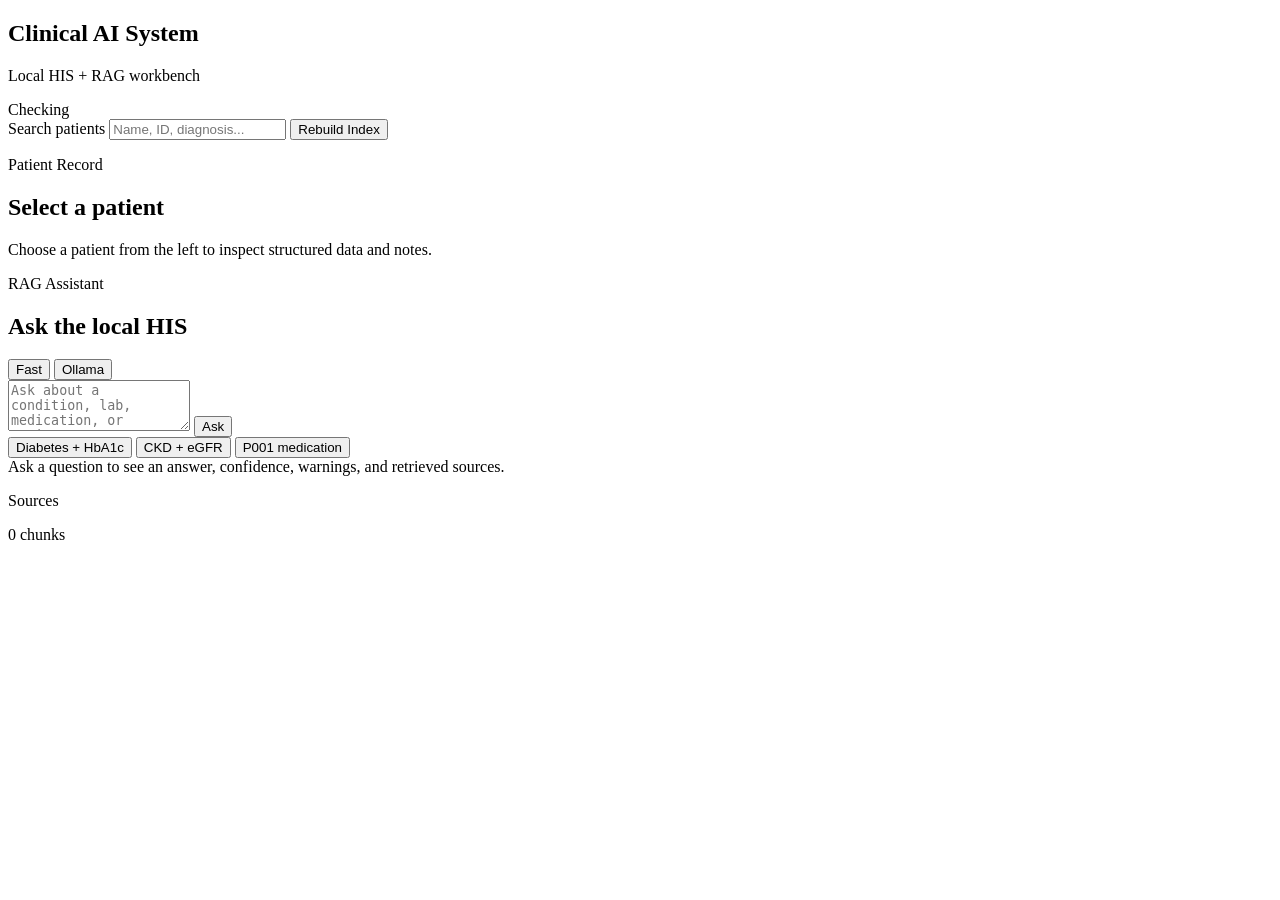
==== app/static/index.html @ fdd6dfbd "Initial clinical AI prototype baseline" ====
<!doctype html>
<html lang="en">
  <head>
    <meta charset="utf-8" />
    <meta name="viewport" content="width=device-width, initial-scale=1" />
    <title>Clinical AI System</title>
    <link rel="stylesheet" href="/static/styles.css" />
  </head>
  <body>
    <div class="app-shell">
      <aside class="sidebar">
        <div class="brand">
          <div>
            <h1>Clinical AI System</h1>
            <p>Local HIS + RAG workbench</p>
          </div>
          <span id="healthBadge" class="status-pill">Checking</span>
        </div>

        <div class="toolbar">
          <label class="search-box">
            <span>Search patients</span>
            <input id="patientSearch" type="search" placeholder="Name, ID, diagnosis..." />
          </label>
          <button id="rebuildIndexBtn" class="secondary-button" type="button">Rebuild Index</button>
        </div>

        <div id="patientList" class="patient-list" aria-live="polite"></div>
      </aside>

      <main class="workspace">
        <section class="record-panel">
          <div class="panel-header">
            <div>
              <p class="eyebrow">Patient Record</p>
              <h2 id="patientTitle">Select a patient</h2>
            </div>
            <span id="patientMeta" class="muted"></span>
          </div>
          <div id="recordContent" class="record-content empty-state">
            Choose a patient from the left to inspect structured data and notes.
          </div>
        </section>

        <section class="assistant-panel">
          <div class="panel-header">
            <div>
              <p class="eyebrow">RAG Assistant</p>
              <h2>Ask the local HIS</h2>
            </div>
            <div class="mode-toggle" role="group" aria-label="Answer mode">
              <button id="simpleModeBtn" class="mode-button active" type="button">Fast</button>
              <button id="llmModeBtn" class="mode-button" type="button">Ollama</button>
            </div>
          </div>

          <div class="question-row">
            <textarea id="questionInput" rows="3" placeholder="Ask about a condition, lab, medication, or patient ID..."></textarea>
            <button id="askBtn" class="primary-button" type="button">Ask</button>
          </div>

          <div class="quick-prompts">
            <button type="button" data-query="Which patient has diabetes and high HbA1c?">Diabetes + HbA1c</button>
            <button type="button" data-query="Which patient has chronic kidney disease with reduced eGFR?">CKD + eGFR</button>
            <button type="button" data-query="What medication is P001 taking?">P001 medication</button>
          </div>

          <div id="answerBox" class="answer-box empty-state">
            Ask a question to see an answer, confidence, warnings, and retrieved sources.
          </div>

          <div>
            <div class="sources-header">
              <p class="eyebrow">Sources</p>
              <span id="sourceCount" class="muted">0 chunks</span>
            </div>
            <div id="sourcesList" class="sources-list"></div>
          </div>
        </section>
      </main>
    </div>

    <script src="/static/app.js"></script>
  </body>
</html>
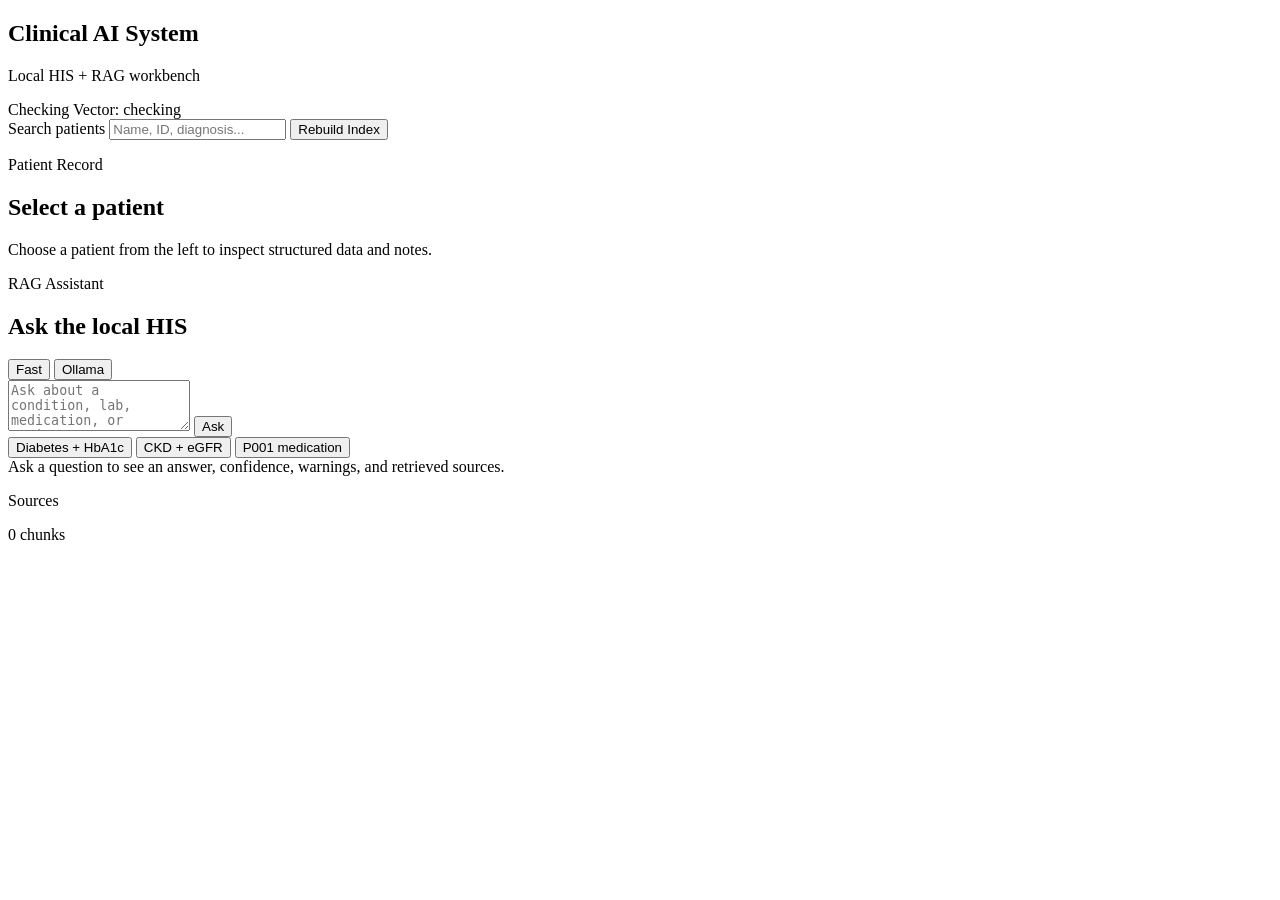
==== commit 2f70e4cb: "Add vector store status visibility" ====
--- a/app/static/index.html
+++ b/app/static/index.html
@@ -14,7 +14,10 @@
             <h1>Clinical AI System</h1>
             <p>Local HIS + RAG workbench</p>
           </div>
-          <span id="healthBadge" class="status-pill">Checking</span>
+          <div class="status-stack">
+            <span id="healthBadge" class="status-pill">Checking</span>
+            <span id="vectorBadge" class="status-pill muted-pill">Vector: checking</span>
+          </div>
         </div>
 
         <div class="toolbar">
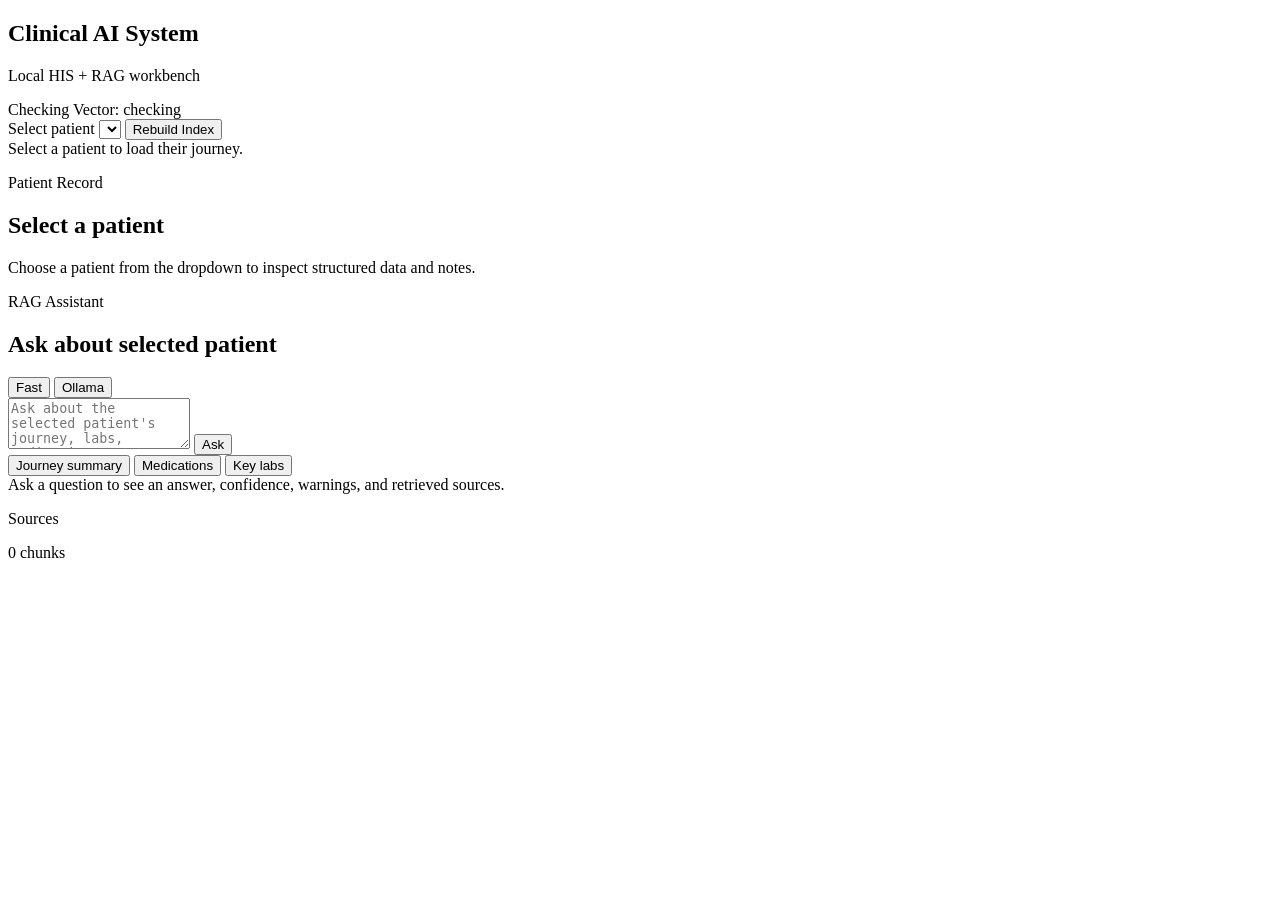
==== commit 79b04d72: "Add patient journey UI and scoped QA" ====
--- a/app/static/index.html
+++ b/app/static/index.html
@@ -22,13 +22,15 @@
 
         <div class="toolbar">
           <label class="search-box">
-            <span>Search patients</span>
-            <input id="patientSearch" type="search" placeholder="Name, ID, diagnosis..." />
+            <span>Select patient</span>
+            <select id="patientSelect"></select>
           </label>
           <button id="rebuildIndexBtn" class="secondary-button" type="button">Rebuild Index</button>
         </div>
 
-        <div id="patientList" class="patient-list" aria-live="polite"></div>
+        <div id="selectedPatientCard" class="patient-summary-card empty-state" aria-live="polite">
+          Select a patient to load their journey.
+        </div>
       </aside>
 
       <main class="workspace">
@@ -41,7 +43,7 @@
             <span id="patientMeta" class="muted"></span>
           </div>
           <div id="recordContent" class="record-content empty-state">
-            Choose a patient from the left to inspect structured data and notes.
+            Choose a patient from the dropdown to inspect structured data and notes.
           </div>
         </section>
 
@@ -49,7 +51,7 @@
           <div class="panel-header">
             <div>
               <p class="eyebrow">RAG Assistant</p>
-              <h2>Ask the local HIS</h2>
+              <h2>Ask about selected patient</h2>
             </div>
             <div class="mode-toggle" role="group" aria-label="Answer mode">
               <button id="simpleModeBtn" class="mode-button active" type="button">Fast</button>
@@ -58,14 +60,14 @@
           </div>
 
           <div class="question-row">
-            <textarea id="questionInput" rows="3" placeholder="Ask about a condition, lab, medication, or patient ID..."></textarea>
+            <textarea id="questionInput" rows="3" placeholder="Ask about the selected patient's journey, labs, medications, or notes..."></textarea>
             <button id="askBtn" class="primary-button" type="button">Ask</button>
           </div>
 
           <div class="quick-prompts">
-            <button type="button" data-query="Which patient has diabetes and high HbA1c?">Diabetes + HbA1c</button>
-            <button type="button" data-query="Which patient has chronic kidney disease with reduced eGFR?">CKD + eGFR</button>
-            <button type="button" data-query="What medication is P001 taking?">P001 medication</button>
+            <button type="button" data-query="Summarize this patient's clinical journey.">Journey summary</button>
+            <button type="button" data-query="What medications is this patient taking?">Medications</button>
+            <button type="button" data-query="What are the key lab findings?">Key labs</button>
           </div>
 
           <div id="answerBox" class="answer-box empty-state">
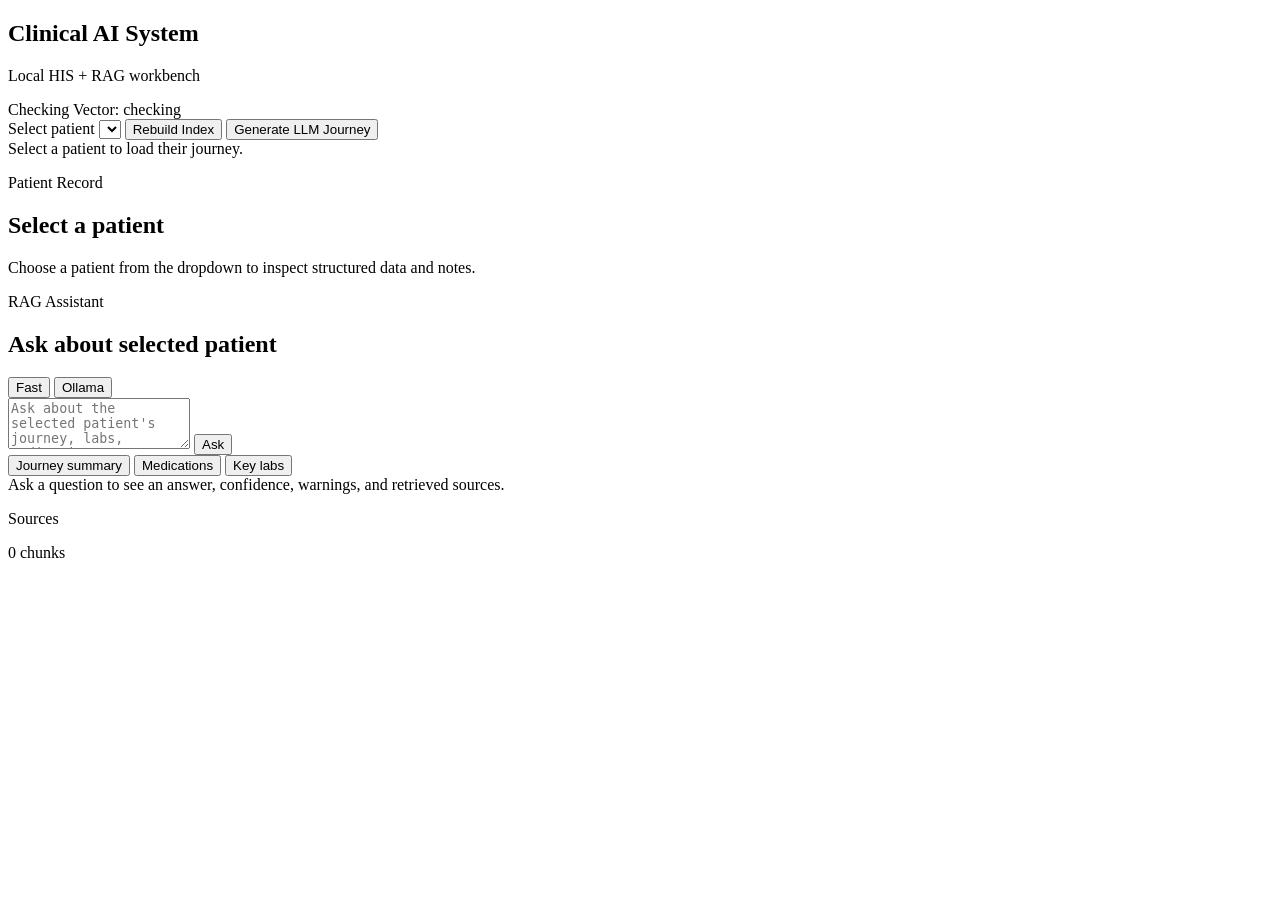
==== commit 0cb92618: "Add LLM patient journey generation" ====
--- a/app/static/index.html
+++ b/app/static/index.html
@@ -26,6 +26,7 @@
             <select id="patientSelect"></select>
           </label>
           <button id="rebuildIndexBtn" class="secondary-button" type="button">Rebuild Index</button>
+          <button id="generateJourneyBtn" class="secondary-button" type="button">Generate LLM Journey</button>
         </div>
 
         <div id="selectedPatientCard" class="patient-summary-card empty-state" aria-live="polite">
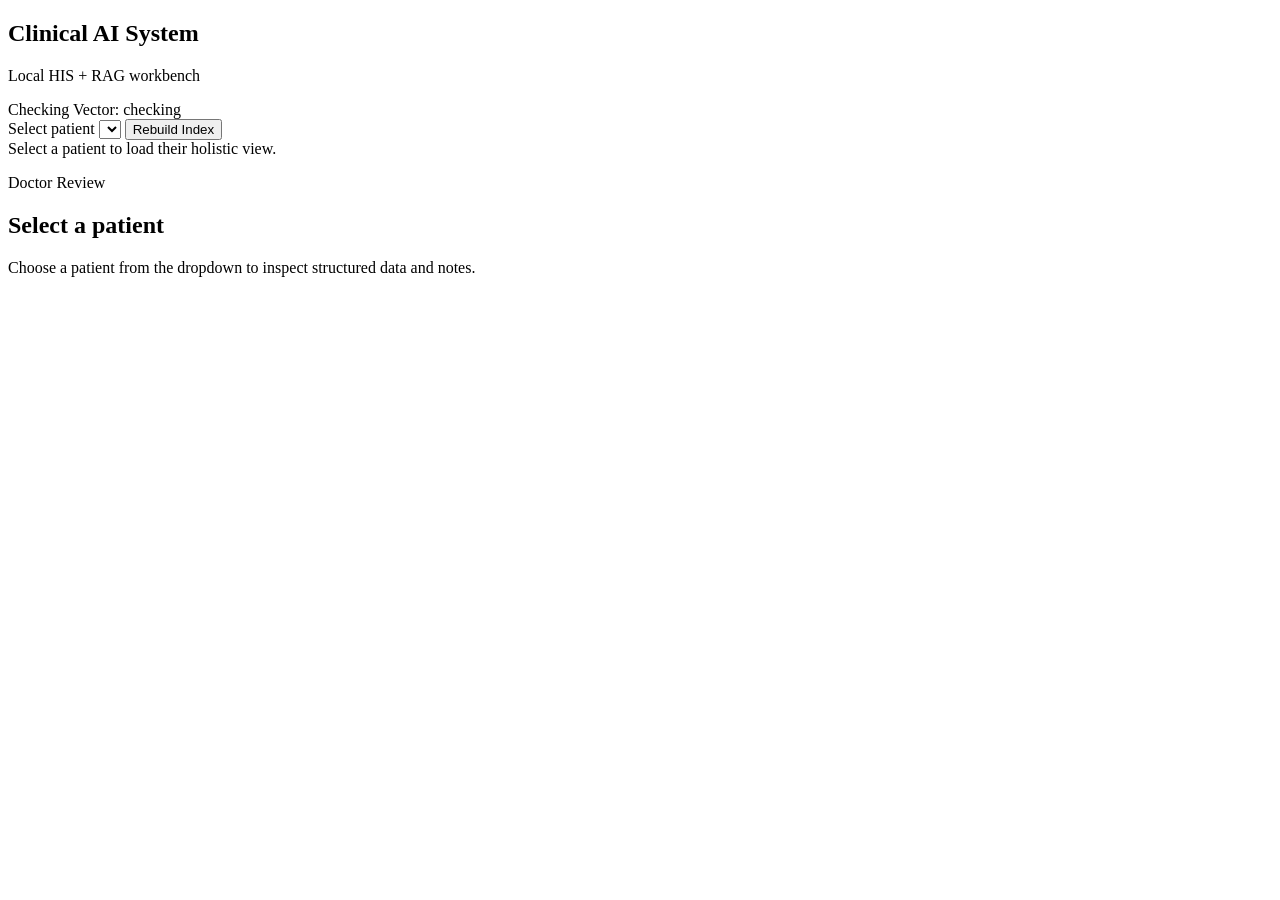
==== commit 1e3d14f8: "Focus UI on precomputed patient holistic view" ====
--- a/app/static/index.html
+++ b/app/static/index.html
@@ -26,11 +26,10 @@
             <select id="patientSelect"></select>
           </label>
           <button id="rebuildIndexBtn" class="secondary-button" type="button">Rebuild Index</button>
-          <button id="generateJourneyBtn" class="secondary-button" type="button">Generate LLM Journey</button>
         </div>
 
         <div id="selectedPatientCard" class="patient-summary-card empty-state" aria-live="polite">
-          Select a patient to load their journey.
+          Select a patient to load their holistic view.
         </div>
       </aside>
 
@@ -38,7 +37,7 @@
         <section class="record-panel">
           <div class="panel-header">
             <div>
-              <p class="eyebrow">Patient Record</p>
+              <p class="eyebrow">Doctor Review</p>
               <h2 id="patientTitle">Select a patient</h2>
             </div>
             <span id="patientMeta" class="muted"></span>
@@ -47,42 +46,6 @@
             Choose a patient from the dropdown to inspect structured data and notes.
           </div>
         </section>
-
-        <section class="assistant-panel">
-          <div class="panel-header">
-            <div>
-              <p class="eyebrow">RAG Assistant</p>
-              <h2>Ask about selected patient</h2>
-            </div>
-            <div class="mode-toggle" role="group" aria-label="Answer mode">
-              <button id="simpleModeBtn" class="mode-button active" type="button">Fast</button>
-              <button id="llmModeBtn" class="mode-button" type="button">Ollama</button>
-            </div>
-          </div>
-
-          <div class="question-row">
-            <textarea id="questionInput" rows="3" placeholder="Ask about the selected patient's journey, labs, medications, or notes..."></textarea>
-            <button id="askBtn" class="primary-button" type="button">Ask</button>
-          </div>
-
-          <div class="quick-prompts">
-            <button type="button" data-query="Summarize this patient's clinical journey.">Journey summary</button>
-            <button type="button" data-query="What medications is this patient taking?">Medications</button>
-            <button type="button" data-query="What are the key lab findings?">Key labs</button>
-          </div>
-
-          <div id="answerBox" class="answer-box empty-state">
-            Ask a question to see an answer, confidence, warnings, and retrieved sources.
-          </div>
-
-          <div>
-            <div class="sources-header">
-              <p class="eyebrow">Sources</p>
-              <span id="sourceCount" class="muted">0 chunks</span>
-            </div>
-            <div id="sourcesList" class="sources-list"></div>
-          </div>
-        </section>
       </main>
     </div>
 
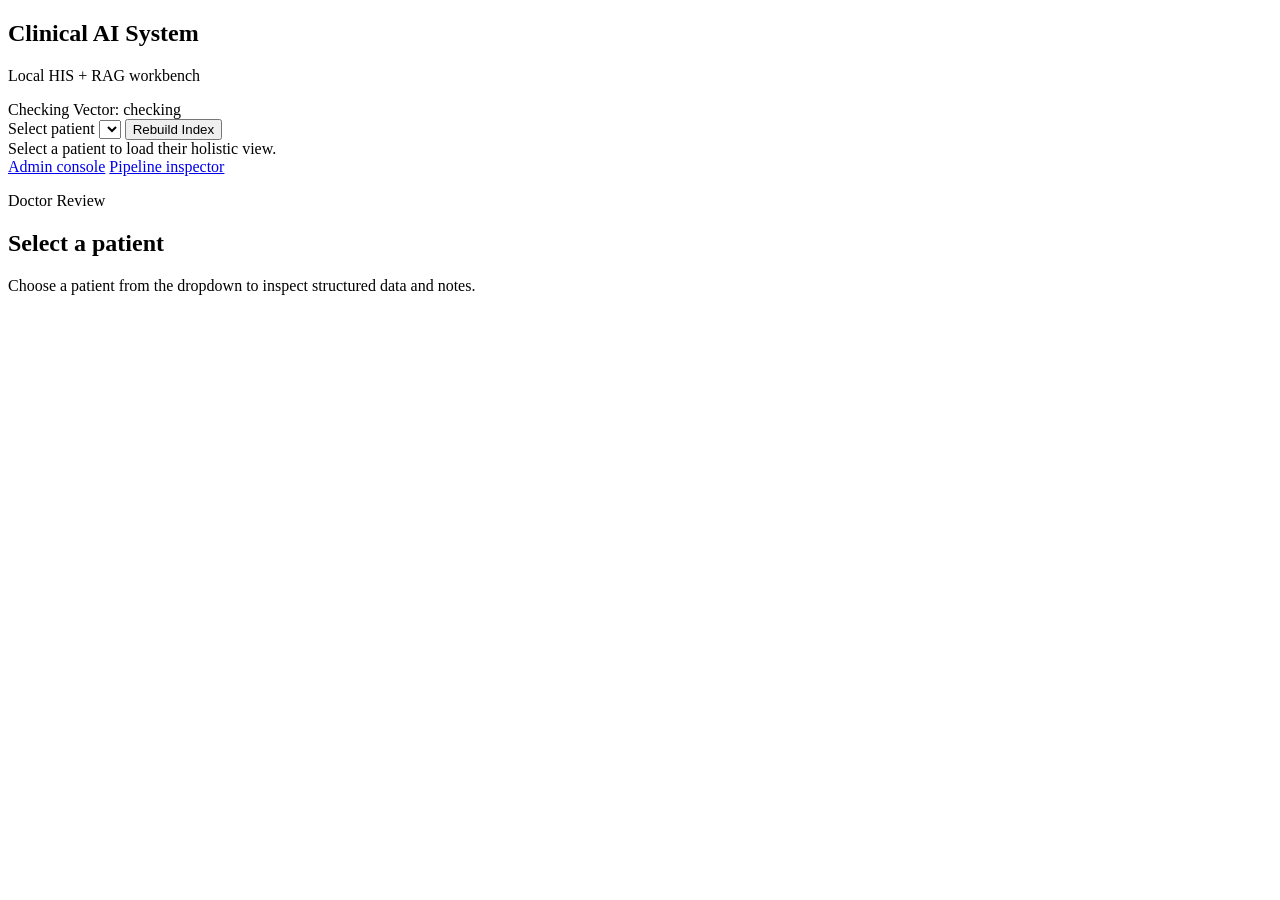
==== commit 999cf50f: "Add admin console and API auth" ====
--- a/app/static/index.html
+++ b/app/static/index.html
@@ -1,4 +1,4 @@
-<!doctype html>
+﻿<!doctype html>
 <html lang="en">
   <head>
     <meta charset="utf-8" />
@@ -31,6 +31,11 @@
         <div id="selectedPatientCard" class="patient-summary-card empty-state" aria-live="polite">
           Select a patient to load their holistic view.
         </div>
+        <div class="admin-link-row">
+          <a class="text-link" href="/admin">Admin console</a>
+          <a class="text-link" href="/inspect">Pipeline inspector</a>
+        </div>
+
       </aside>
 
       <main class="workspace">
@@ -52,3 +57,5 @@
     <script src="/static/app.js"></script>
   </body>
 </html>
+
+
